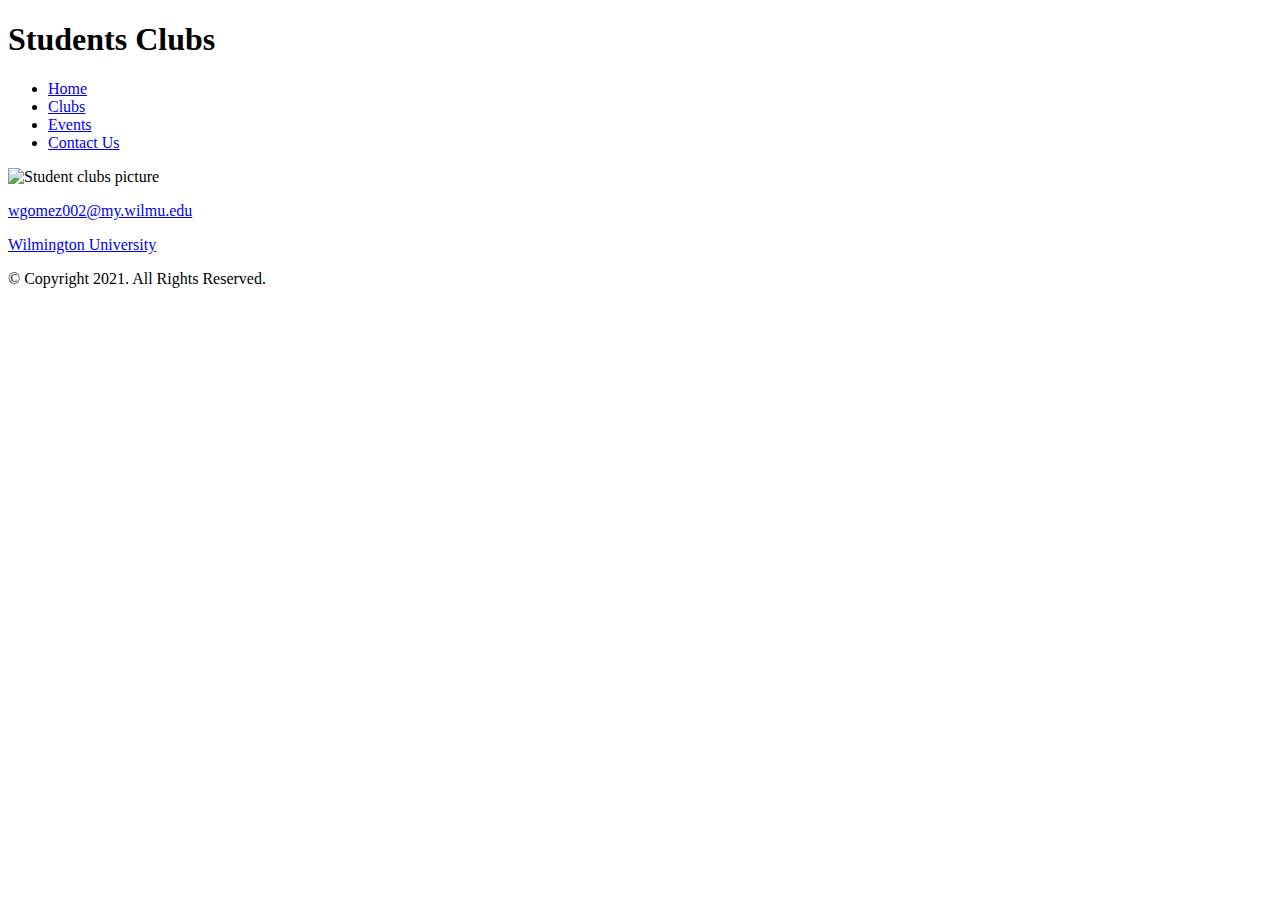
==== index.html @ 543fa969 "chapter3" ====
<!-- 
Student Name: William Gomez
File Name: index.html
Date: 7/15/2021
-->
<!DOCTYPE html>
<html lang="en">

<head>

  <meta charset="utf-8">

  <title>Students Clubs: Home</title>

    <body>

        <header>
          <h1>Students Clubs</h1> 
        </header>

        <nav>

            <ul>
            <li><a href="index.html"> Home </a></li>
            <li><a href="clubs.html"> Clubs </a></li>
            <li><a href="events.html">  Events </a> </li> 
            <li><a href="contact.html"> Contact Us </a></li>
            </ul>

        </nav>

        <main>
          
          <div id="welcome">
            <img src="/students/images/student-group-sitting.jpg" alt="Student clubs picture" height="333" width="500">
          </div>
        </main>
        
        <footer>
          <p><a href="mailto:wgomez002@my.wilmu.edu">wgomez002@my.wilmu.edu</a></p>
          <p><a href="https://www.wilmu.edu/" target="_blank"> Wilmington University</a></p>
          <p>&copy; Copyright 2021. All Rights Reserved.</p>
        </footer> 

    </body>
  
</head>

</html>
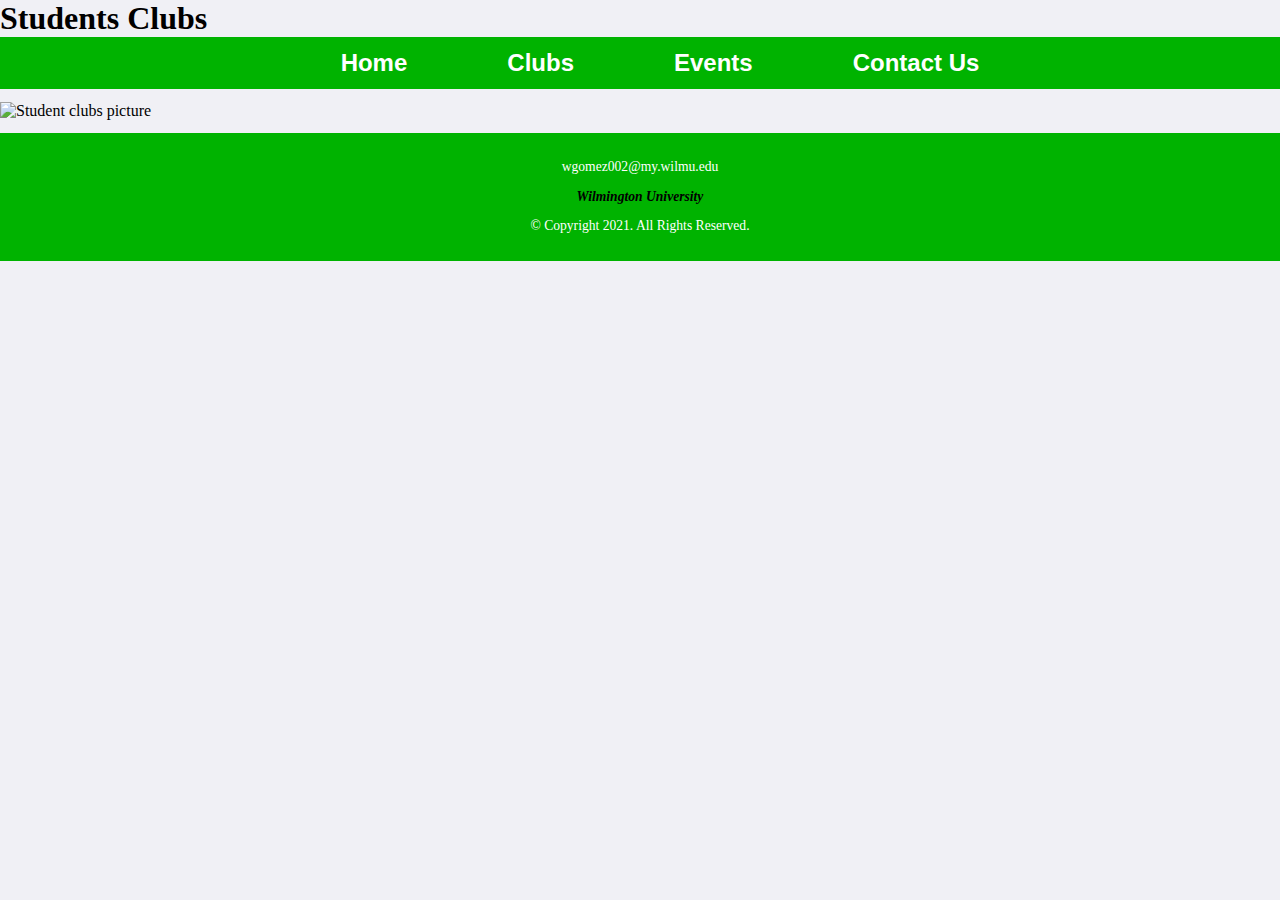
==== commit f35ffd1d: "chapter4" ====
--- a/index.html
+++ b/index.html
@@ -9,6 +9,7 @@
 <head>
 
   <meta charset="utf-8">
+  <link rel="stylesheet" href="css/styles.css">
 
   <title>Students Clubs: Home</title>
 
@@ -32,13 +33,13 @@
         <main>
           
           <div id="welcome">
-            <img src="/students/images/student-group-sitting.jpg" alt="Student clubs picture" height="333" width="500">
+            <img src="/students/images/student-group-sitting.jpg" alt="Student clubs picture" >
           </div>
         </main>
         
         <footer>
           <p><a href="mailto:wgomez002@my.wilmu.edu">wgomez002@my.wilmu.edu</a></p>
-          <p><a href="https://www.wilmu.edu/" target="_blank"> Wilmington University</a></p>
+          <p><a href="https://www.wilmu.edu/" target="_blank" class="link"> Wilmington University</a></p>
           <p>&copy; Copyright 2021. All Rights Reserved.</p>
         </footer> 
 
--- a/css/styles.css
+++ b/css/styles.css
@@ -0,0 +1,105 @@
+/*
+Student Name: William Gomez
+File Name: styles.css
+Date: 7/30/2021
+*/
+
+/*CSS Reset*/
+
+body, header, nav, main, footer, img, h1, h3
+{
+margin: 0;
+padding: 0;
+border: 0;
+}
+
+/*img styles*/
+
+img
+{
+  max-width: 100%;
+  display: block;
+}
+
+/*navegation styles*/
+nav
+{
+  background-color:#00b300;
+}
+
+nav ul
+{
+  list-style: none;
+  margin: 0;
+  text-align: center;
+}
+
+nav li
+{
+  display: inline-block;
+  font-size: 1.5em;
+  font-family: Geneva, Arial, sans-serif;
+  font-weight: bold;
+}
+
+nav li a
+{
+  display: block;
+  color: #ffffff;
+  padding-top: 0.5em;
+  padding-bottom: 0.5em;
+  padding-left: 2em;
+  padding-right: 2em;
+  text-decoration: none;
+}
+
+/*Body background color*/
+body
+{
+  background-color: #f0f0f5;
+}
+
+/*Style rules for footer content*/
+
+footer
+{
+  text-align: center;
+  font-size: 0.85em;
+  background-color: #00b300;
+  color: #ffffff;
+  padding-top: 1%;
+  padding-bottom: 1%;
+  padding-left: 0%;
+  padding-right: 0%;
+}
+
+footer a
+{
+  color: #ffffff;
+  text-decoration: none;
+}
+
+#welcome
+{
+  padding-left: 0%;
+  padding-right: 0%;
+  padding-top: 1%;
+  padding-bottom: 1%;
+}
+
+#club
+{
+  padding-left: 0%;
+  padding-right: 0%;
+  padding-top: 1%;
+  padding-bottom: 1%;
+}
+
+
+.link
+{
+  color: #000000;
+  text-decoration: none;
+  font-weight: bold;
+  font-style: italic;
+}
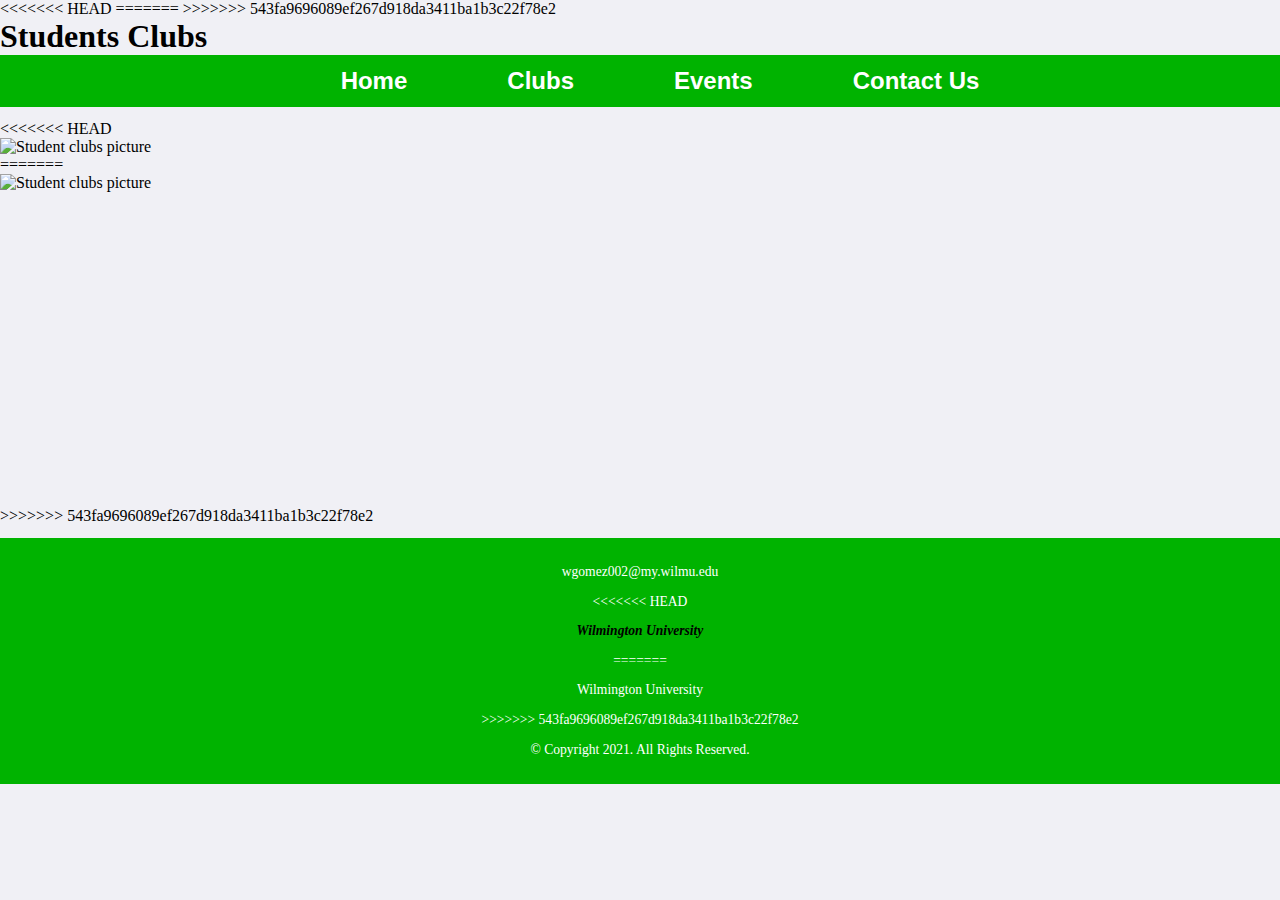
==== commit 22a6a0d3: "chapter4" ====
--- a/index.html
+++ b/index.html
@@ -9,7 +9,10 @@
 <head>
 
   <meta charset="utf-8">
+<<<<<<< HEAD
   <link rel="stylesheet" href="css/styles.css">
+=======
+>>>>>>> 543fa9696089ef267d918da3411ba1b3c22f78e2
 
   <title>Students Clubs: Home</title>
 
@@ -33,13 +36,21 @@
         <main>
           
           <div id="welcome">
+<<<<<<< HEAD
             <img src="/students/images/student-group-sitting.jpg" alt="Student clubs picture" >
+=======
+            <img src="/students/images/student-group-sitting.jpg" alt="Student clubs picture" height="333" width="500">
+>>>>>>> 543fa9696089ef267d918da3411ba1b3c22f78e2
           </div>
         </main>
         
         <footer>
           <p><a href="mailto:wgomez002@my.wilmu.edu">wgomez002@my.wilmu.edu</a></p>
+<<<<<<< HEAD
           <p><a href="https://www.wilmu.edu/" target="_blank" class="link"> Wilmington University</a></p>
+=======
+          <p><a href="https://www.wilmu.edu/" target="_blank"> Wilmington University</a></p>
+>>>>>>> 543fa9696089ef267d918da3411ba1b3c22f78e2
           <p>&copy; Copyright 2021. All Rights Reserved.</p>
         </footer> 
 
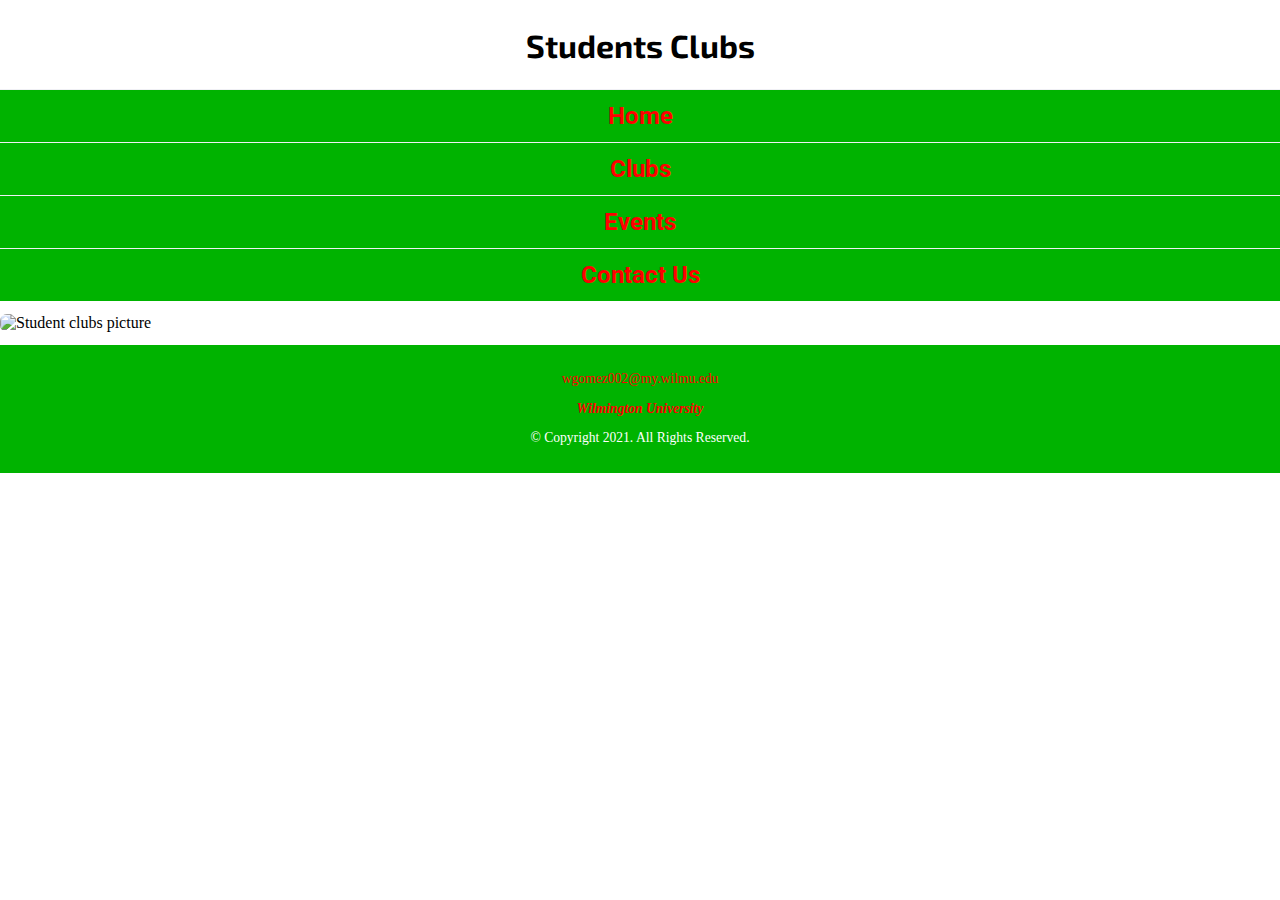
==== commit 0e2fa0f6: "chapter5" ====
--- a/index.html
+++ b/index.html
@@ -9,17 +9,29 @@
 <head>
 
   <meta charset="utf-8">
-<<<<<<< HEAD
+  <meta name="viewport" content="width=device-width, initial-scale=1.0">
+
   <link rel="stylesheet" href="css/styles.css">
-=======
->>>>>>> 543fa9696089ef267d918da3411ba1b3c22f78e2
+  <link rel="preconnect" href="https://fonts.googleapis.com">
+<link rel="preconnect" href="https://fonts.gstatic.com" crossorigin>
+<link href="https://fonts.googleapis.com/css2?family=Exo+2&family=Roboto&display=swap" rel="stylesheet">
+
+
 
   <title>Students Clubs: Home</title>
 
     <body>
 
         <header>
-          <h1>Students Clubs</h1> 
+          <div class="tab-desk">
+            <h1>Students Clubs</h1>
+            <img src="/students/images/student-group-sitting.jpg" alt="Student clubs picture" >
+          </div>
+
+          <div class="mobile">
+            <h1>Students Clubs</h1>
+          </div>
+          
         </header>
 
         <nav>
@@ -36,21 +48,19 @@
         <main>
           
           <div id="welcome">
-<<<<<<< HEAD
-            <img src="/students/images/student-group-sitting.jpg" alt="Student clubs picture" >
-=======
-            <img src="/students/images/student-group-sitting.jpg" alt="Student clubs picture" height="333" width="500">
->>>>>>> 543fa9696089ef267d918da3411ba1b3c22f78e2
+
+            <img class="round" src="/students/images/group-of-students.jpg" alt="Student clubs picture" >
+
+        
           </div>
+
         </main>
         
         <footer>
           <p><a href="mailto:wgomez002@my.wilmu.edu">wgomez002@my.wilmu.edu</a></p>
-<<<<<<< HEAD
+
           <p><a href="https://www.wilmu.edu/" target="_blank" class="link"> Wilmington University</a></p>
-=======
-          <p><a href="https://www.wilmu.edu/" target="_blank"> Wilmington University</a></p>
->>>>>>> 543fa9696089ef267d918da3411ba1b3c22f78e2
+
           <p>&copy; Copyright 2021. All Rights Reserved.</p>
         </footer> 
 
--- a/css/styles.css
+++ b/css/styles.css
@@ -6,7 +6,7 @@
 
 /*CSS Reset*/
 
-body, header, nav, main, footer, img, h1, h3
+body, header, nav, main, footer, img, h1, h3, ul
 {
 margin: 0;
 padding: 0;
@@ -21,6 +21,38 @@
   display: block;
 }
 
+ /*Style rules for mobile viewport.*/
+
+ /*Style rules to show mobile class and hide tab-desk class.*/
+
+.mobile
+{
+  display: block;
+}
+.tab-desk
+{
+  display: none;
+}
+
+/*Style rules for header area*/
+
+.mobile h1, .mobile h3
+{
+  padding: 2%;
+  text-align: center;
+}
+
+.mobile h1
+{
+  font-family: 'Exo 2', sans-serif;
+}
+
+.mobile h3
+{
+  font-family: 'Roboto', sans-serif;
+}
+
+
 /*navegation styles*/
 nav
 {
@@ -30,15 +62,14 @@
 nav ul
 {
   list-style: none;
-  margin: 0;
   text-align: center;
 }
 
 nav li
 {
-  display: inline-block;
+  display: block;
   font-size: 1.5em;
-  font-family: Geneva, Arial, sans-serif;
+  font-family: 'Roboto', sans-serif;
   font-weight: bold;
 }
 
@@ -51,6 +82,10 @@
   padding-left: 2em;
   padding-right: 2em;
   text-decoration: none;
+  border-top: 0.5px ;
+  border-top-color: #f0f0f5 ;
+  border-top-style: solid ;
+}
 }
 
 /*Body background color*/
@@ -58,6 +93,14 @@
 {
   background-color: #f0f0f5;
 }
+
+/*style rules for pictures*/
+
+.round
+{
+  border-radius: 7px;
+}
+
 
 /*Style rules for footer content*/
 
@@ -103,3 +146,24 @@
   font-weight: bold;
   font-style: italic;
 }
+
+/*pseudo-classes for anchors*/
+
+a:link {
+  color: #FF0000;
+}
+
+/* visited link */
+a:visited {
+  color: #00FF00;
+}
+
+/* mouse over link */
+a:hover {
+  color: #FF00FF;
+}
+
+/* selected link */
+a:active {
+  color: #0000FF;
+}
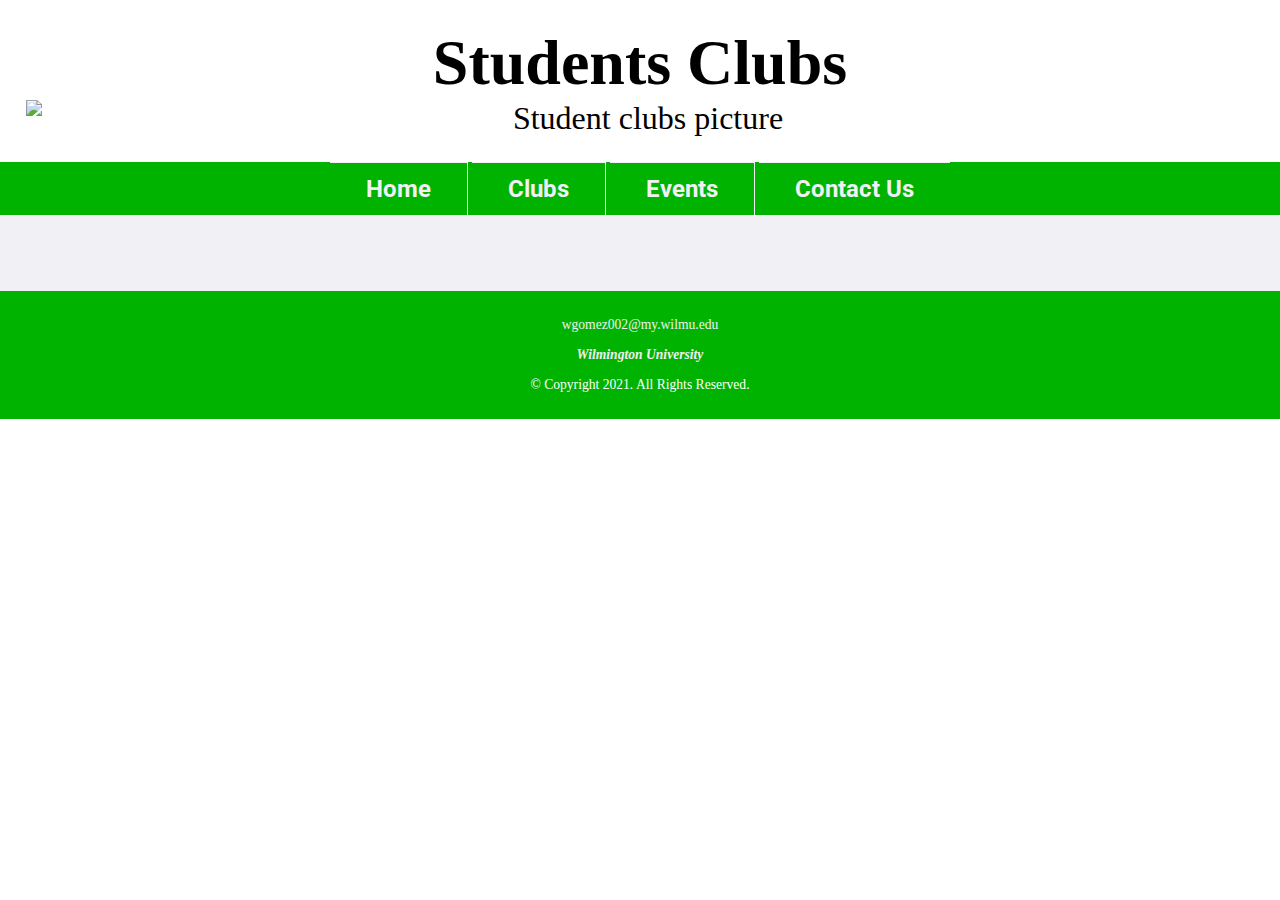
==== commit 22443095: "chapter6" ====
--- a/index.html
+++ b/index.html
@@ -49,7 +49,7 @@
           
           <div id="welcome">
 
-            <img class="round" src="/students/images/group-of-students.jpg" alt="Student clubs picture" >
+            <img class="mobile round" src="/students/images/group-of-students.jpg" alt="Student clubs picture" >
 
         
           </div>
--- a/css/styles.css
+++ b/css/styles.css
@@ -13,12 +13,34 @@
 border: 0;
 }
 
+/*header styles*/
+header{
+  font-size: 2em;
+  text-align: center;
+}
+
 /*img styles*/
 
 img
 {
   max-width: 100%;
   display: block;
+  margin-left: auto;
+  margin-right: auto;
+}
+
+/* Style rules for main content */
+main 
+{
+    padding: 2%;
+    background-color: #f0f0f5;
+    overflow: auto;
+    font-family: 'Roboto', sans-serif;
+}
+ 
+main p 
+{
+    font-size: 1.25em;
 }
 
  /*Style rules for mobile viewport.*/
@@ -33,6 +55,7 @@
 {
   display: none;
 }
+
 
 /*Style rules for header area*/
 
@@ -114,6 +137,7 @@
   padding-bottom: 1%;
   padding-left: 0%;
   padding-right: 0%;
+  clear: left;
 }
 
 footer a
@@ -130,12 +154,9 @@
   padding-bottom: 1%;
 }
 
-#club
-{
-  padding-left: 0%;
-  padding-right: 0%;
-  padding-top: 1%;
-  padding-bottom: 1%;
+#sclub, #tclub
+{
+ margin: 0 2%;
 }
 
 
@@ -150,20 +171,118 @@
 /*pseudo-classes for anchors*/
 
 a:link {
-  color: #FF0000;
+  color: #f0f0f5;
 }
 
 /* visited link */
 a:visited {
-  color: #00FF00;
+  color: #1115;
 }
 
 /* mouse over link */
 a:hover {
-  color: #FF00FF;
+  color: #f0f0f5;
 }
 
 /* selected link */
 a:active {
   color: #0000FF;
 }
+
+/* Media Query for Tablet Viewport */
+@media screen and (min-width: 550px), print {
+  
+/* Tablet Viewport: Show tab-desk class, hide mobile class */  
+.tab-desk {
+    display: block;
+} 
+.mobile {
+    display: none;  
+} 
+/* Tablet Viewport: Style rule for header content */     
+span.tab-desk {
+    display: inline;
+}
+
+
+/*Tablet Viewport: Style rules for nav area */
+
+nav li{
+  border-top: none;
+  display: inline-block;
+  font-size: 1.5em;
+  border-right: solid 1px #f0f0f5;
+}
+nav li:last-child{
+  border-right: none;
+}
+
+nav li a{
+  padding-top: 0.25em;
+  padding-bottom: 0.25em ;
+  padding-left: 0.5em;
+  padding-right: 0.5em;
+}
+/*Tablet Viewport: Style rule for map*/
+.map{
+  width: 500px;
+  height: 450px;
+}
+
+}
+
+
+/* Media Query for Desktop Viewport */
+@media screen and (min-width: 769px), print {
+
+  /*Desktop Viewport: Style rule for header*/
+
+  header{
+    padding:2%;
+  }
+
+  /*Desktop Viewport: Style rules for nav area*/
+  nav li a{
+    padding-top: 0.5em;
+    padding-bottom: 0.5em ;
+    padding-left: 1.5em;
+    padding-right: 1.5em;
+  }
+  nav li a:hover{
+    color: #00b300;
+    background-color: #f0f0f5;
+  }
+  
+  /*Desktop Viewport: Style rules for main content*/
+  #info ul{
+    margin-left: 5%;
+  }
+
+
+  main h3{
+    font-size: 1.5em;
+  }
+
+  main{
+    
+  }
+
+  #sclub, #tclub{
+    width: 42%;
+    float:left;
+    margin-top: 0;
+    margin-bottom: 0;
+    margin-right: 2%;
+    margin-left: 2%;
+    
+  }
+
+}
+
+/*Media Query for Print*/
+@media print{
+  body{
+    background-color: #fff;
+    color: #000;
+  }
+}
